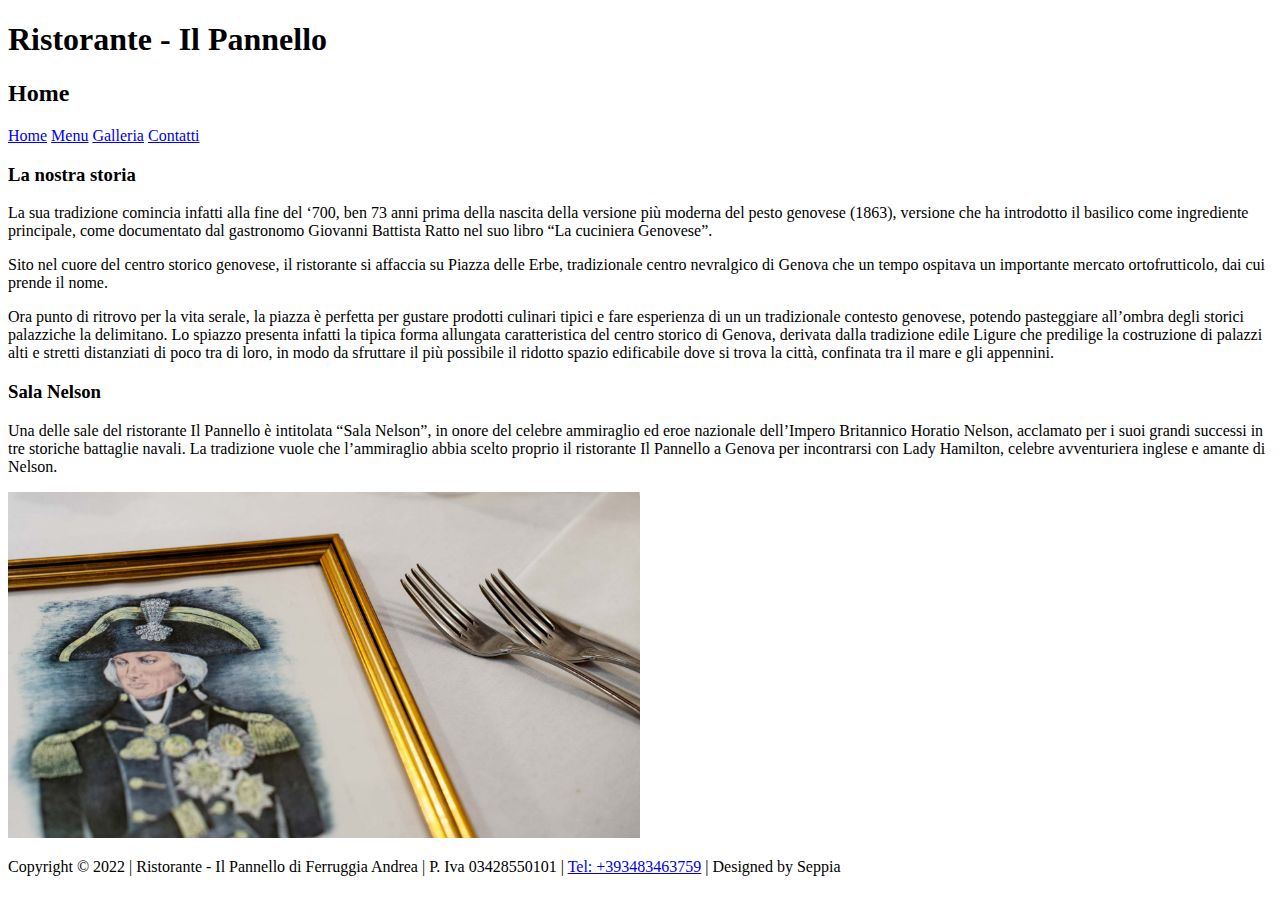
==== index.html @ a4676bbe "Aggiunta galleria e contatti" ====
<!DOCTYPE html>
<html lang="it">

<head>
    <meta charset="UTF-8">
    <meta http-equiv="X-UA-Compatible" content="IE-edge">
    <meta name="viewport" content="width=device-width, initial-scale=1.0">
    <title>Home - Ristorante - Il Pannello</title>
</head>

<body>
    <header>
        <h1>Ristorante - Il Pannello</h1>
        <h2>Home</h2>
        <nav>
            <a href="index.html">Home</a>
            <a href="menu.html">Menu</a>
            <a href="gallery.html">Galleria</a>
            <a href="contacts.html">Contatti</a>
        </nav>
    </header>
    <div>
        <section>
            <h3>La nostra storia</h3>
            <p>
                La sua tradizione comincia infatti alla fine del ‘700, ben 73 anni prima della nascita della versione
                più moderna del pesto genovese (1863), versione che ha
                introdotto il basilico come ingrediente principale, come documentato dal gastronomo Giovanni Battista
                Ratto nel suo libro “La cuciniera Genovese”.
            </p>
            <p>
                Sito nel cuore del centro storico genovese, il ristorante si affaccia su Piazza delle Erbe, tradizionale
                centro nevralgico di Genova che un tempo ospitava
                un importante mercato ortofrutticolo, dai cui prende il nome.
            </p>
            <p>
                Ora punto di ritrovo per la vita serale, la piazza è perfetta per gustare prodotti culinari tipici e
                fare esperienza di un un tradizionale contesto genovese,
                potendo pasteggiare all’ombra degli storici palazziche la delimitano. Lo spiazzo presenta infatti la
                tipica forma allungata caratteristica del centro storico di Genova,
                derivata dalla tradizione edile Ligure che predilige la costruzione di palazzi alti e stretti
                distanziati di poco tra di loro, in modo da sfruttare il più possibile
                il ridotto spazio edificabile dove si trova la città, confinata tra il mare e gli appennini.
            </p>
        </section>
        <section>
            <h3>Sala Nelson</h3>
            <p>
                Una delle sale del ristorante Il Pannello è intitolata “Sala Nelson”, in onore del celebre ammiraglio ed
                eroe nazionale dell’Impero Britannico Horatio Nelson, acclamato per
                i suoi grandi successi in tre storiche battaglie navali. La tradizione vuole che l’ammiraglio abbia
                scelto proprio il ristorante Il Pannello a Genova per incontrarsi con Lady
                Hamilton, celebre avventuriera inglese e amante di Nelson.
            </p>
            <img src="./images/nelson.jpg" width="50%" height="50%" alt="Sala Ristorante - Nelson">
        </section>
    </div>
    <footer>
        <p>
            Copyright © 2022 | Ristorante - Il Pannello di Ferruggia Andrea | P. Iva 03428550101 | <a
                href="tel:+393483463759">Tel: +393483463759</a> | Designed by Seppia
        </p>
    </footer>
</body>

</html>
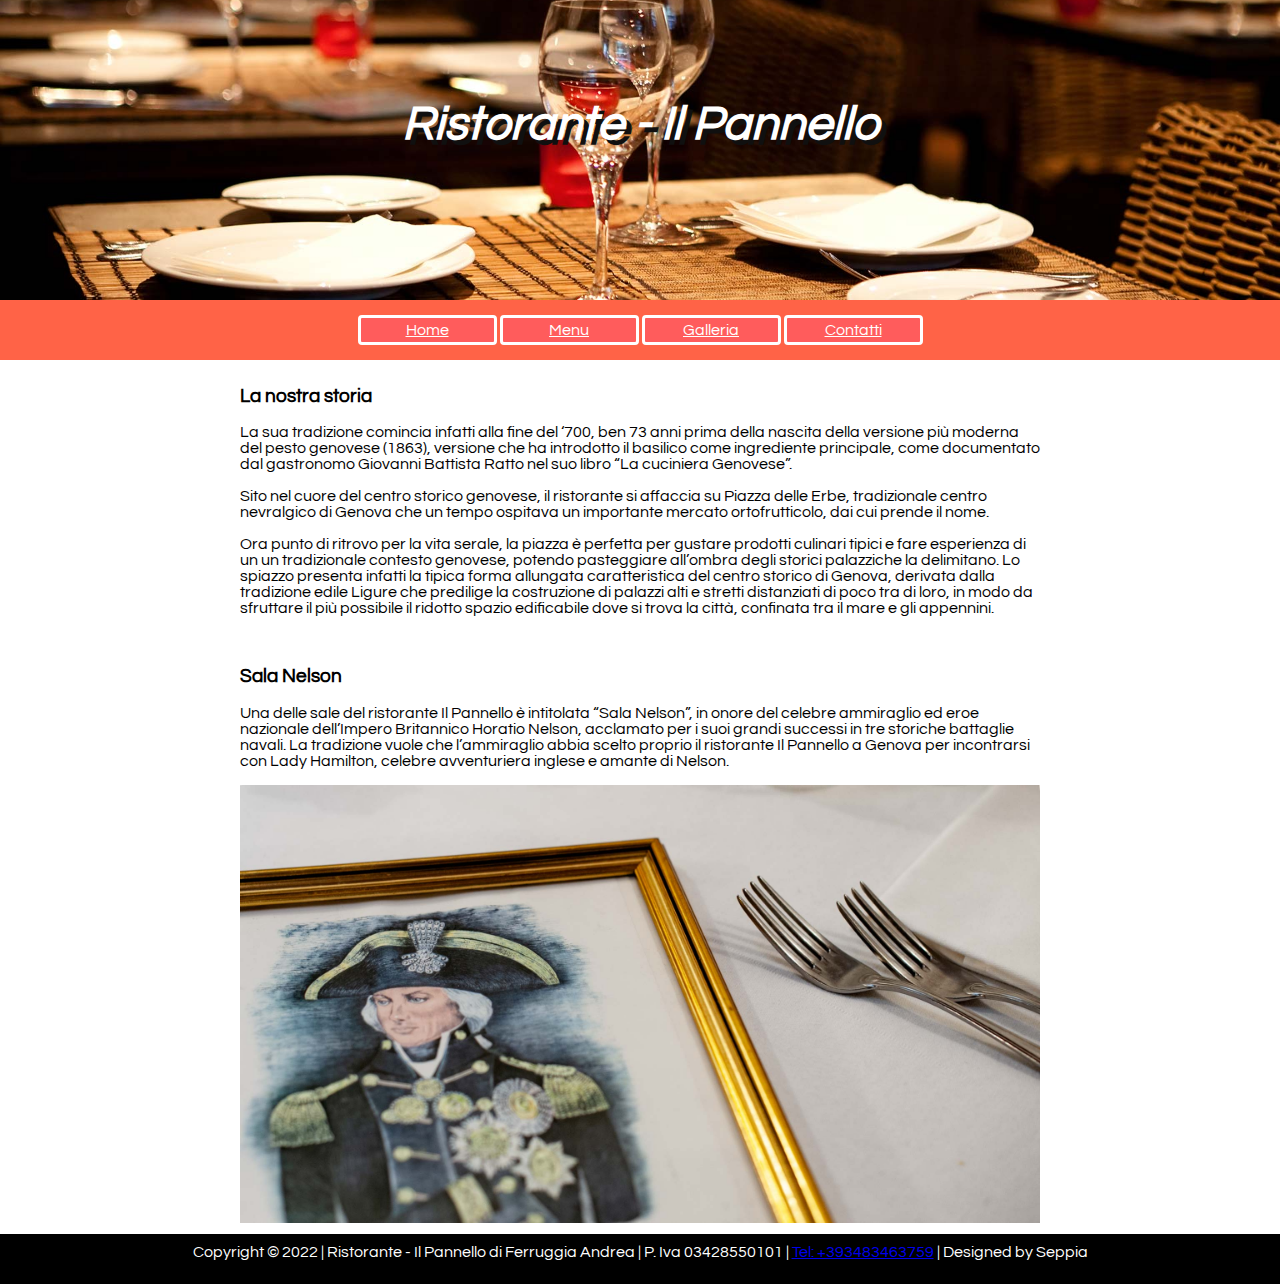
==== commit 7582883b: "Commit Day #2 - Ristorante Clone" ====
--- a/index.html
+++ b/index.html
@@ -6,18 +6,19 @@
     <meta http-equiv="X-UA-Compatible" content="IE-edge">
     <meta name="viewport" content="width=device-width, initial-scale=1.0">
     <title>Home - Ristorante - Il Pannello</title>
+    <link rel="stylesheet" href="style.css">
 </head>
 
 <body>
     <header>
-        <h1>Ristorante - Il Pannello</h1>
-        <h2>Home</h2>
-        <nav>
-            <a href="index.html">Home</a>
-            <a href="menu.html">Menu</a>
-            <a href="gallery.html">Galleria</a>
-            <a href="contacts.html">Contatti</a>
+        <h1 class="header-title">Ristorante - Il Pannello</h1>
+        <nav class="nav-menu">
+            <a href="index.html" class="nav-link">Home</a>
+            <a href="menu.html" class="nav-link">Menu</a>
+            <a href="gallery.html" class="nav-link">Galleria</a>
+            <a href="contacts.html" class="nav-link">Contatti</a>
         </nav>
+
     </header>
     <div>
         <section>
@@ -52,11 +53,11 @@
                 scelto proprio il ristorante Il Pannello a Genova per incontrarsi con Lady
                 Hamilton, celebre avventuriera inglese e amante di Nelson.
             </p>
-            <img src="./images/nelson.jpg" width="50%" height="50%" alt="Sala Ristorante - Nelson">
+            <img class="home-image" src="./images/nelson.jpg" width="50%" height="50%" alt="Sala Ristorante - Nelson">
         </section>
     </div>
     <footer>
-        <p>
+        <p class="footer-text">
             Copyright © 2022 | Ristorante - Il Pannello di Ferruggia Andrea | P. Iva 03428550101 | <a
                 href="tel:+393483463759">Tel: +393483463759</a> | Designed by Seppia
         </p>
--- a/style.css
+++ b/style.css
@@ -0,0 +1,86 @@
+@import url('https://fonts.googleapis.com/css2?family=Questrial&display=swap');
+
+body{
+    margin: 0px;
+    padding: 0px;
+    font-family: 'Questrial';
+}
+
+.header-title{
+    background-image: url(./images/header-bg.jpg);
+    background-size: cover;
+    background-repeat: no-repeat;
+    background-position: center bottom;
+    min-height: 100px;
+    padding-top: 100px;
+    padding-bottom: 100px;
+    text-align: center;
+    text-shadow: 5px 5px rgb(16, 16, 16);
+    margin: 0px;
+    font-size: 48px;
+    font-style: italic;
+    color: white;
+}
+
+.nav-menu{
+    background-color: tomato;
+    text-align: center;
+    padding: 15px;
+    margin: auto;
+}
+
+.nav-link{
+    color: white;
+    background-color: rgb(255, 92, 92);
+    border-style: solid;
+    border-radius: 4px;
+    padding: 4px;
+    display: inline-block;
+    width: 125px;
+}
+
+footer{
+    background-color: black;
+}
+
+.footer-text{
+    color: white;
+    margin: 0px;
+    height: 40px;
+    text-align: center;
+    position: relative;
+    padding-top: 10px;
+}
+
+section{
+    padding: 8px;
+    margin: auto;
+    max-width: 800px;
+}
+
+.home-image{
+    width: 100%;
+}
+
+.price-table{
+    border: solid;
+}
+
+.price-table td{
+    border-style: solid;
+    border-width: 1px;
+}
+
+.gallery-img{
+    width: 33%;
+}
+
+.gallery-video{
+    width: 100%;
+    height: 400px;
+}
+
+.map{
+    width: 100%;
+    height: 400px;
+}